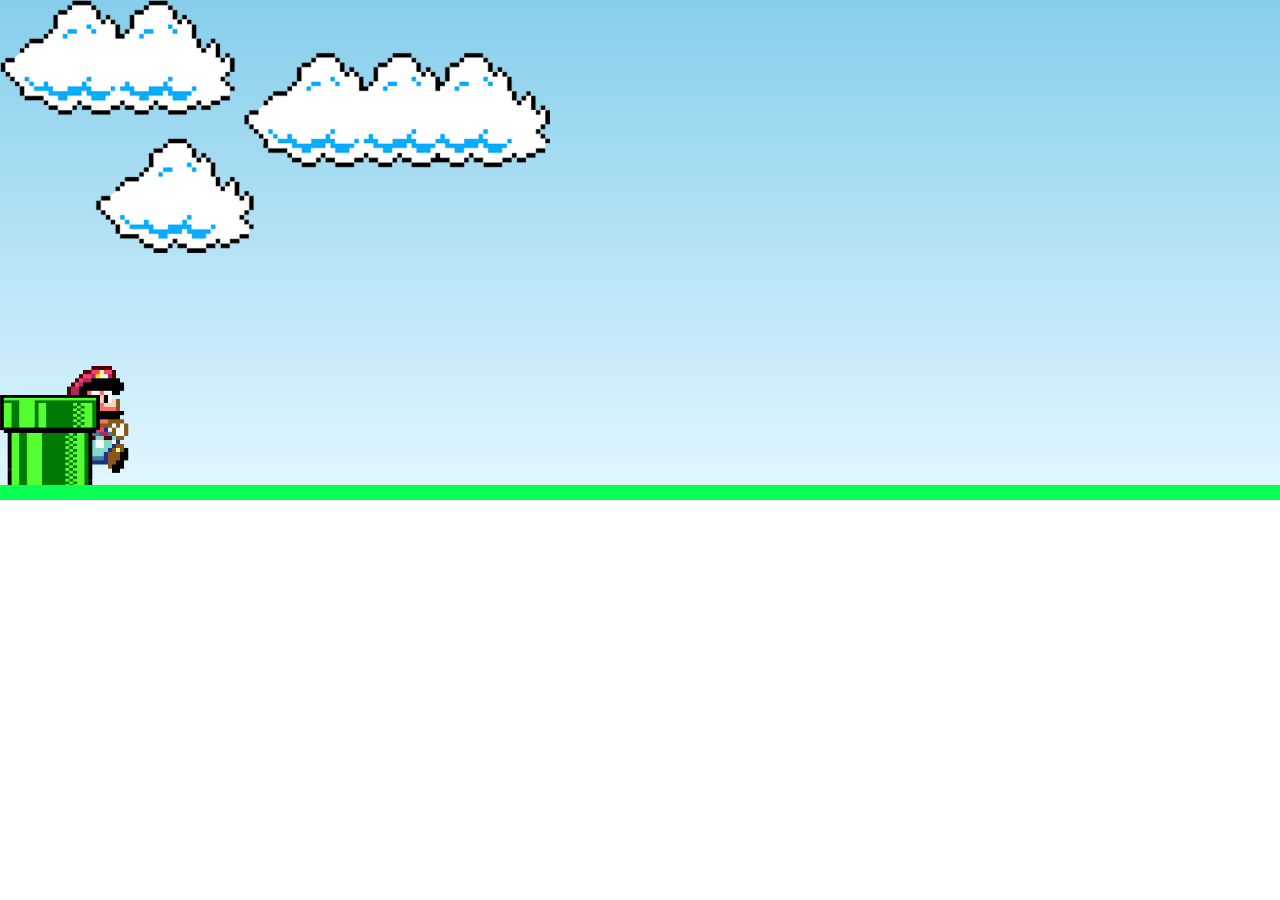
==== index.html @ a4e0706d "Rename Index.html to index.html" ====
<!DOCTYPE html>
<html lang="pt-br">
<head>
    <meta charset="UTF-8">
    <meta http-equiv="X-UA-Compatible" content="IE=edge">
    <meta name="viewport" content="width=device-width, initial-scale=1.0">
    <link rel="stylesheet" href="style.css">
    <script src="./Js/script.js" defer></script>
    <title>Joguinho</title>
</head>
<body>
    
    <div class="game-board"> 
        <img src="Img/clouds.png" class="clouds">
        <img src="Img/mario.gif" class="mario">
        <img src="Img/pipe.png" class="pipe">


    </div>
</body>
    <script></script>
</html>
---- style.css ----
* {
    margin: 0;
    padding: 0;
    box-sizing: border-box;
}

.game-board {
    width: 100%;
    height: 500px;
    border-bottom: 15px solid rgb(10, 255, 83);
    margin: 0 auto;
    position: relative;
    overflow: hidden;
    background: linear-gradient(#87CEEB , #E0F6FF);
}

/* Tubo do Mario*/

.pipe {
    position: absolute;
    bottom: 0;
    height: 90px;
    width: 100px;
    animation: pipe-animation 1.5s infinite linear;

}

/* Gif do Mario */

.mario {
    width: 150px;
    position: absolute;
    bottom: 0;
}

.jump {
    animation: jump 500ms ease-out;
}

.clouds {
    position: absolute;
    width: 550px;
    animation: clouds-animation 20s infinite linear;
}
     
/* Animação */

@keyframes pipe-animation {
    from  {
        right: -80px;
    }

    to {
        right: 100%;        
    }
}

@keyframes jump {

    0% {
        bottom: 0;
    }

    40% {
        bottom: 180px;
    }

    50% {
        bottom: 180px;
    }

    60% {
        bottom: 180px;
    }

    100% {
        bottom: 0;
    }
}

@keyframes clouds-animation {

    from {
        right: -550px;
    }

    to {
        right: 100%;
    }
}
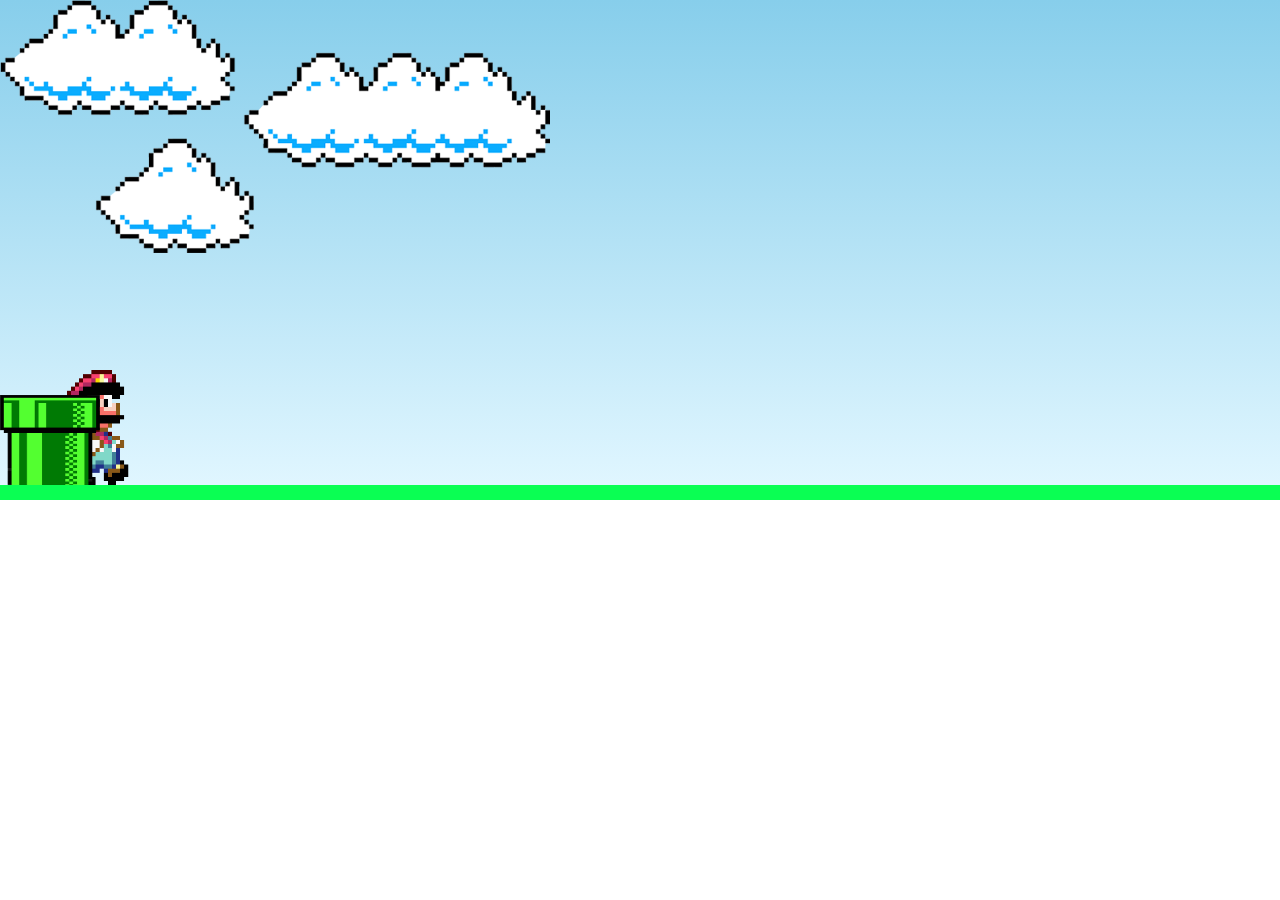
==== commit 7c0cb363: "Update index.html" ====
--- a/index.html
+++ b/index.html
@@ -18,5 +18,5 @@
 
     </div>
 </body>
-    <script></script>
+
 </html>
